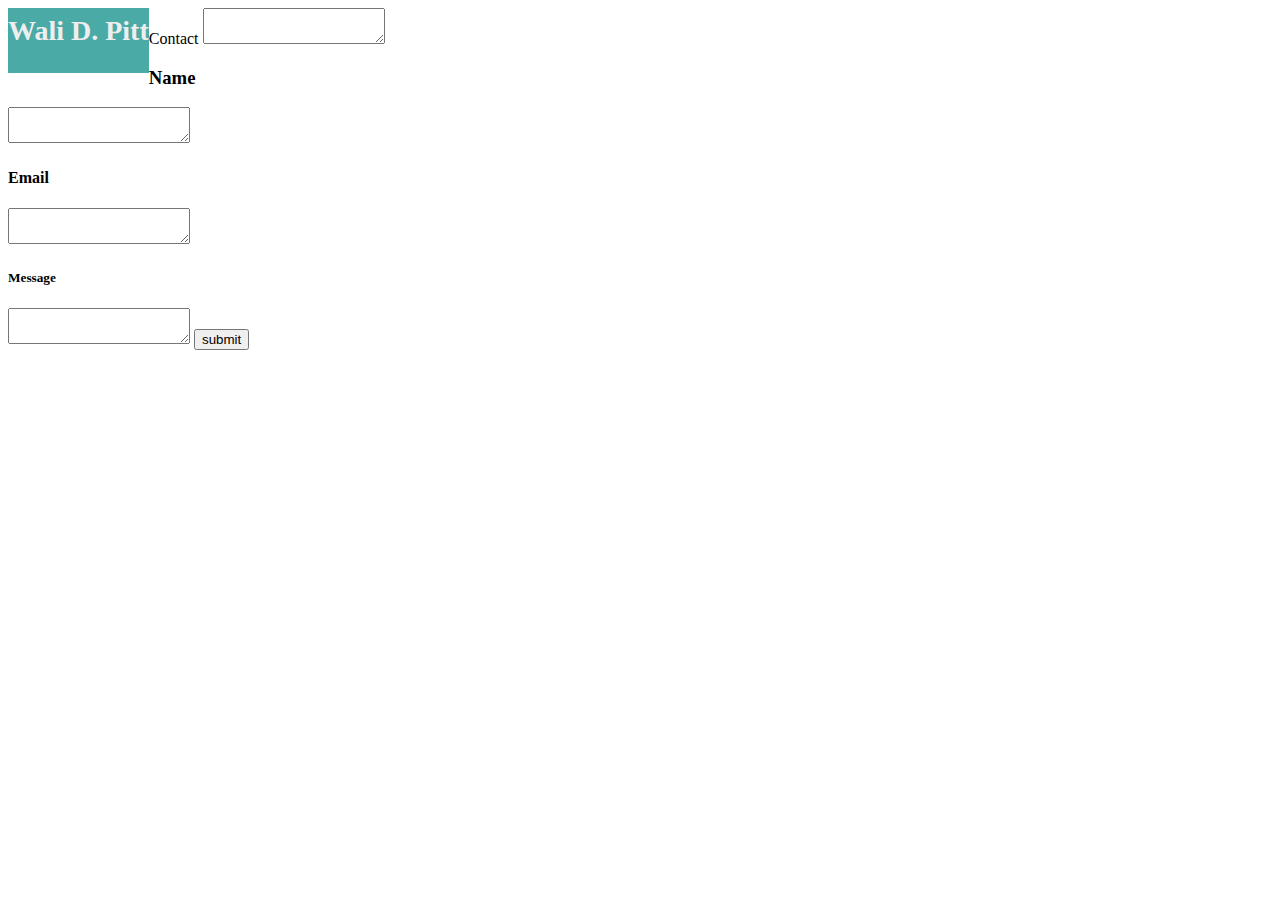
==== contact.html @ c6fd9787 "homework 1" ====
<!DOCTYPE html>
<html lang="en-us">

<head>
  <meta charset="UTF-8">
  <title>Portfolio_Contact</title>
	 <link rel="stylesheet" type="text/css" href="assets/contact/style.css">
</head>

<body>
  <header>
    <h1>Wali D. Pitt</h1>
  </header>

  <div class="container"
 
      <h2>Contact</h2>
      <textarea></textarea>
      <h3>Name</h3>
       <textarea></textarea>
      <h4>Email</h4>
       <textarea></textarea>
      <h5>Message</h5>
       <textarea></textarea>

       <button>submit</button>

        </section>
      </div>
    

</body>

</html>
---- assets/contact/style.css ----
header {
	background-color: #4aaaa5;
	float: left;
	margin: 0px;
	padding: 0px;
	font-family: "Georgia", "Times New Roman", Times, serif;
	font-size: 5px;
	color: #4aaaa5;
	line-height: 100%;

}

#contact-info { 
	border: solid;
	border-width: 1px;
	background: ##4aaaa5; 
	float: left;
	margin: 100px;
	font-family: "Georgia", "Times New Roman", Times, serif;
}
h1 {
	float: 0 auto;
	margin: 0;
	margin-bottom: 20px;
	padding: 20px 0;
	font-size: 28px;
	color: #eee;
	text-align: center;


}
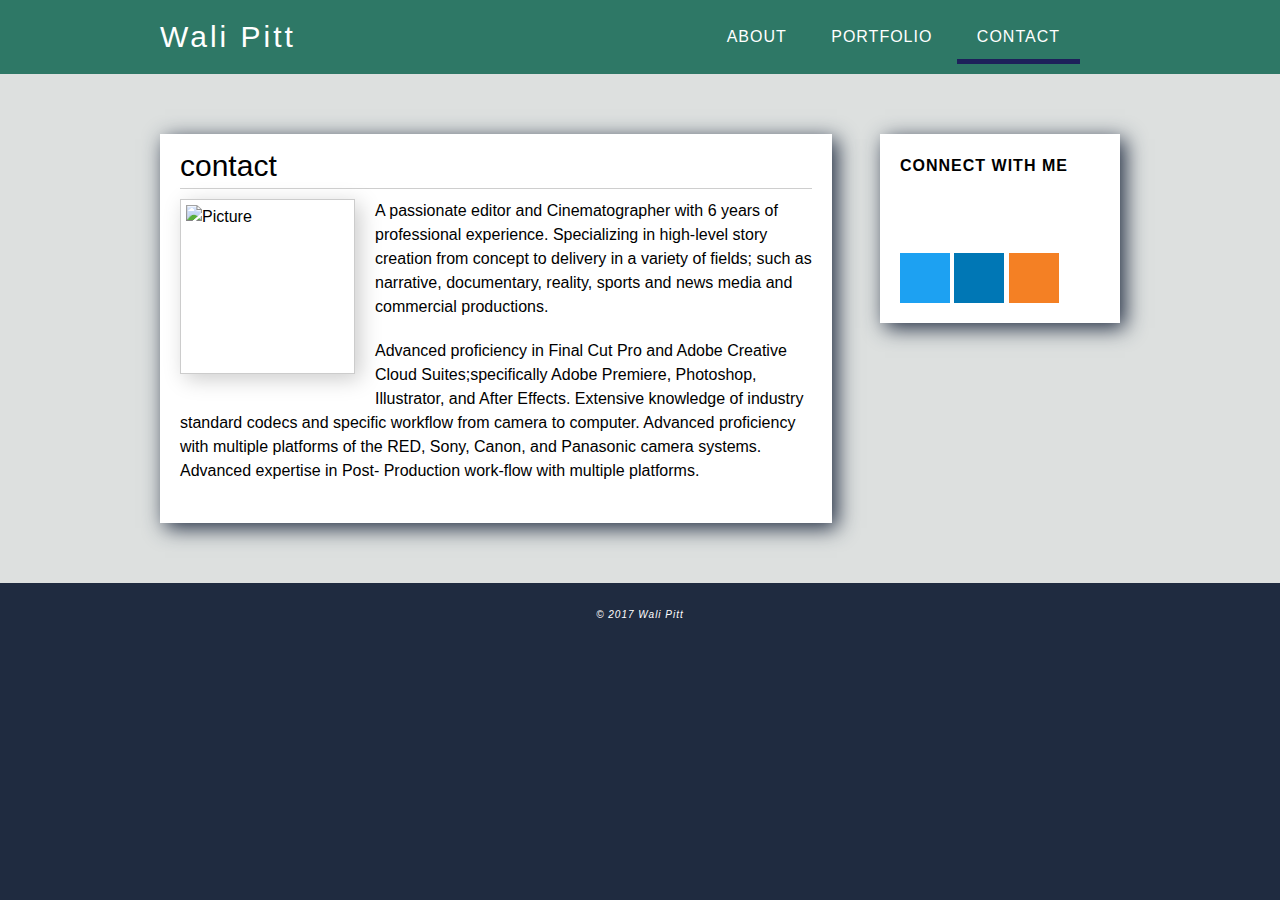
==== commit c808dbbc: "pages updated" ====
--- a/contact.html
+++ b/contact.html
@@ -1,34 +1,54 @@
 <!DOCTYPE html>
-<html lang="en-us">
-
+<html>
 <head>
-  <meta charset="UTF-8">
-  <title>Portfolio_Contact</title>
-	 <link rel="stylesheet" type="text/css" href="assets/contact/style.css">
+  <title>Wali's Basic Portfolio</title>
+  <link rel="stylesheet" type="text/css" href="assets/css/reset.css">
+  <link rel="stylesheet" type="text/css" href="assets/css/style.css">
 </head>
-
 <body>
   <header>
-    <h1>Wali D. Pitt</h1>
-  </header>
+    <div class="container">
+    <div class="brand">
+      <a href="index.html">Wali Pitt</a>
+    </div>
+    <nav>
+      <ul>
+        <li><a href="index.html">About</a></li>
+        <li><a href="Portfolio.html">Portfolio</a></li>
+        <li><a href="contact.html" class="active">Contact<a/></li>
+      </ul>
+      </nav>
+      </div>
+    </header>
+    <main>
+      <div class="container">
+        <div class="content card">
+          <h1>contact</h1>
+          
+          <img src="https://pbs.twimg.com/profile_images/765723677803606016/Vzo2FcZ7.jpg" alt=Picture class="MyPic"/>
 
-  <div class="container"
- 
-      <h2>Contact</h2>
-      <textarea></textarea>
-      <h3>Name</h3>
-       <textarea></textarea>
-      <h4>Email</h4>
-       <textarea></textarea>
-      <h5>Message</h5>
-       <textarea></textarea>
 
-       <button>submit</button>
-
-        </section>
+          
+          <p>
+          A passionate editor and Cinematographer with 6 years of professional experience. Specializing in high-level story creation from concept to delivery in a variety of fields; such as narrative, documentary, reality, sports and news media and commercial productions.</p>
+          
+          <p> Advanced proficiency in Final Cut Pro and Adobe Creative Cloud Suites;specifically Adobe Premiere, Photoshop, Illustrator, and After Effects. Extensive knowledge of industry standard codecs and specific workflow from camera to computer. Advanced proficiency with multiple platforms of the RED, Sony, Canon, and Panasonic camera systems. Advanced expertise in Post- Production work-flow with multiple platforms.</p>
+          
+        </div>
+        <div class="sidebar card">
+          <h2> Connect with me</h2>
+          <ul>
+            <li><a href="#" class="Twitter">Twitter</a></li>
+            <li><a href="#" class="Linkedin">Linkedin</a></li>
+            <li><a href="#" class="StackOverflow">Stack Overflow</a></li>
+          </ul>
+          
+        </div>
       </div>
-    
+    </main>
+    <footer>
+      <p>&copy; 2017 Wali Pitt</p>
+    </footer>
 
 </body>
-
 </html>--- a/assets/css/style.css
+++ b/assets/css/style.css
@@ -0,0 +1,191 @@
+html {
+  box-sizing: border-box;
+}
+*, *:before, *:after {
+  box-sizing: inherit;
+}
+
+body {
+	background: #1F2B40;
+	font-family: Arial, sans-serif;
+	line-height: 24px;
+
+}
+
+header {
+	background: #2E7866;
+
+
+}
+
+main {
+	padding: 60px 0;
+	background: #DDE0DF;
+
+}
+
+footer {
+	text-align: center;
+	color: #fff;
+	padding: 20px 0;
+	clear: both;
+	font-size: 10px;
+	letter-spacing: 1px;
+	font-style: italic;
+}
+
+p { margin-bottom: 20px;
+	
+}
+
+nav {	float: right;
+		width: 45%;
+		text-align: right;
+		margin-top: 15px;
+
+
+}
+
+nav ul li { display: inline;
+
+
+}
+
+nav ul li a{ display: inline-block;
+			text-decoration: none;
+			text-transform: uppercase;
+			padding: 10px 20px;
+			color: #FFFFFF;
+			letter-spacing: 1px;
+
+}
+
+nav ul li a:hover{
+			border-bottom: 5px solid #4E0E2E;
+}
+
+nav ul li a.active { 
+			border-bottom: 5px solid #1D215A;
+}
+
+nav ul li a.active:hover{ 
+			border-bottom: 5px solid #4E0E2E;
+}
+
+
+.brand { float: left;
+		width: 20%;
+		
+
+}
+
+.brand a{ font-size: 30px;
+		display: block;
+		color: #FFFFFF;
+		text-decoration: none;
+		padding: 25px;
+		padding-left: 0;
+		letter-spacing: 3px;
+
+}
+
+.card { background: #fff;
+		box-shadow: 5px 5px 20px #1F2B40;
+		padding: 20px;
+ }
+
+.container { width: 960px; 
+			margin: 0 auto;
+
+			
+
+			
+}
+
+.container:after {
+    content:" ";
+    display:table;
+    clear:both;
+
+
+}
+
+.content { width: 70%;
+		float: left;
+}
+
+.content h1 { font-size: 30px;
+	padding-bottom: 10px;
+	border-bottom: 1px solid #cecece;
+	margin-bottom: 10px;
+
+}
+
+img.MyPic { float: left;
+			width: 175px;
+			height: 175px;
+			margin-right: 20px;
+			margin-bottom: 25px;
+			border: 1px solid #ccc;
+			padding: 5px;
+			box-shadow: 5px 5px 20px #ccc;
+
+ }
+
+
+.sidebar { width: 25%;
+			float: right;
+
+
+		
+}
+
+.sidebar h2 { text-transform: uppercase;
+			letter-spacing: 1px;
+			font-weight: bold;
+			margin-bottom: 25px;
+
+}
+
+.sidebar ul li a { display: block;
+					width: 50px;
+					height: 50px;
+					text-indent: -666666em;
+
+}
+
+.sidebar ul li { display: inline-block;
+
+}
+
+a.Twitter { background-color: #1da1f2;
+}
+
+a.Twitter:hover{ background-color: #657786;
+
+}
+
+
+a.Linkedin { background-color: #0077b5;
+}
+
+a.Linkedin:hover{background-color: #313335;
+}
+
+a.StackOverflow { background-color: #f48024;
+}
+
+a.StackOverflow:hover{ background-color: #bcbbbb;
+
+}
+
+
+img.MyPic { float: left;
+			width: 175px;
+			height: 175px;
+			margin-right: 20px;
+			margin-bottom: 25px;
+			border: 1px solid #ccc;
+			padding: 5px;
+			box-shadow: 5px 5px 20px #ccc;
+		}
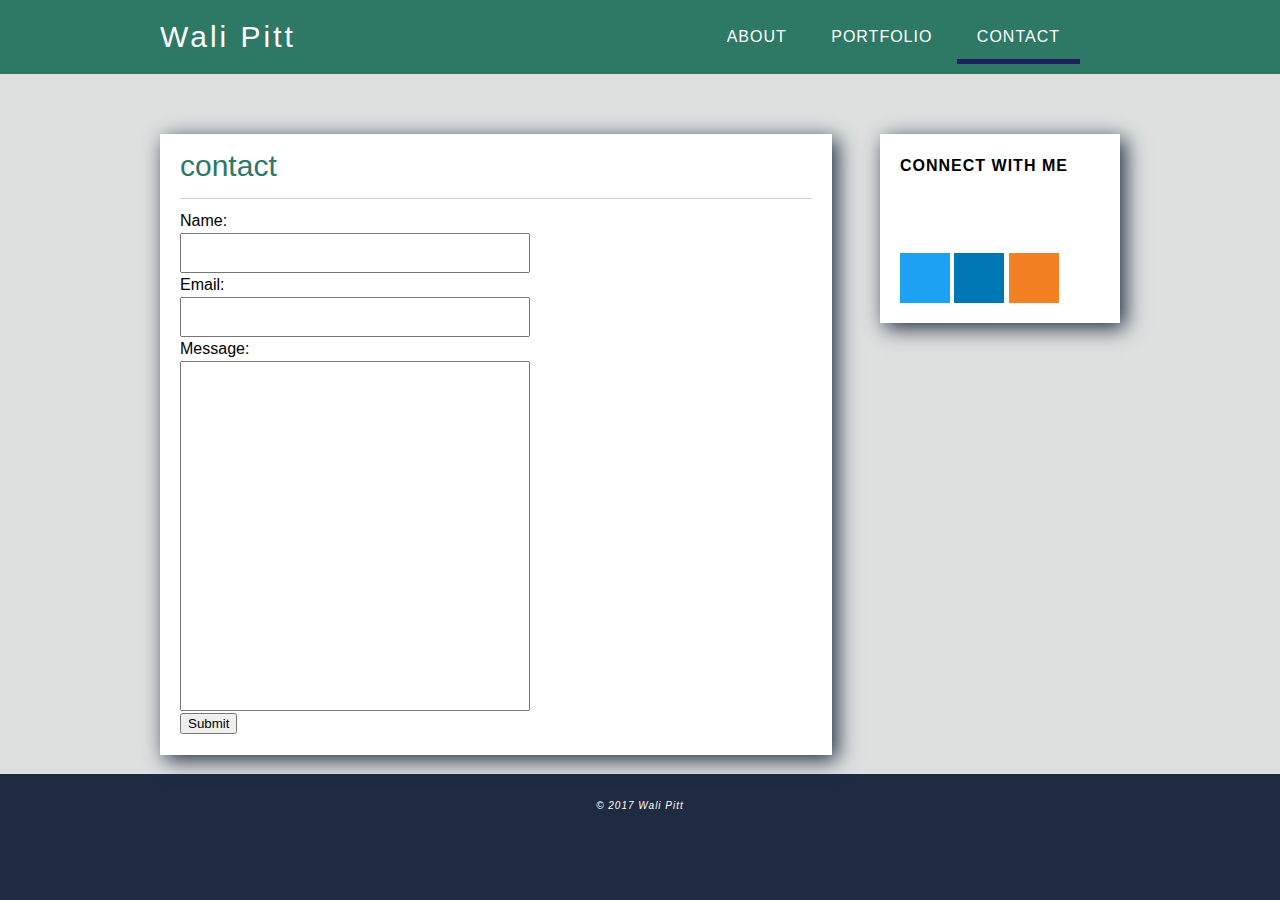
==== commit 7380207d: "homework finished" ====
--- a/contact.html
+++ b/contact.html
@@ -3,7 +3,7 @@
 <head>
   <title>Wali's Basic Portfolio</title>
   <link rel="stylesheet" type="text/css" href="assets/css/reset.css">
-  <link rel="stylesheet" type="text/css" href="assets/css/style.css">
+  <link rel="stylesheet" type="text/css" href="assets/css/contact style.css">
 </head>
 <body>
   <header>
@@ -24,15 +24,19 @@
       <div class="container">
         <div class="content card">
           <h1>contact</h1>
-          
-          <img src="https://pbs.twimg.com/profile_images/765723677803606016/Vzo2FcZ7.jpg" alt=Picture class="MyPic"/>
-
-
-          
-          <p>
-          A passionate editor and Cinematographer with 6 years of professional experience. Specializing in high-level story creation from concept to delivery in a variety of fields; such as narrative, documentary, reality, sports and news media and commercial productions.</p>
-          
-          <p> Advanced proficiency in Final Cut Pro and Adobe Creative Cloud Suites;specifically Adobe Premiere, Photoshop, Illustrator, and After Effects. Extensive knowledge of industry standard codecs and specific workflow from camera to computer. Advanced proficiency with multiple platforms of the RED, Sony, Canon, and Panasonic camera systems. Advanced expertise in Post- Production work-flow with multiple platforms.</p>
+    
+            
+                 Name:<br>
+                  <input type="text" name="firstname" class="namebox"><br>
+                  Email:<br>
+                  <input type="text" name="email" class="email"><br>
+                  Message:<br>
+                  <input type="text" name="lastname" class="messagebox"><br>
+                 
+                  <input type="submit" value="Submit" class="submit">
+  
+            </form>
+        
           
         </div>
         <div class="sidebar card">
--- a/assets/css/contact style.css
+++ b/assets/css/contact style.css
@@ -0,0 +1,203 @@
+html {
+  box-sizing: border-box;
+}
+*, *:before, *:after {
+  box-sizing: inherit;
+}
+
+body {
+	background: #1F2B40;
+	font-family: Arial, sans-serif;
+	line-height: 24px;
+
+}
+
+header {
+	background: #2E7866;
+
+
+}
+
+main {
+	padding: 60px 0;
+	background: #DDE0DF;
+	height: 700px;
+	
+
+}
+
+
+
+footer {
+	text-align: center;
+	color: #fff;
+	padding: 20px 0;
+	clear: both;
+	font-size: 10px;
+	letter-spacing: 1px;
+	font-style: italic;
+}
+
+
+}
+
+form {
+		float: left 0;
+
+
+}
+
+input .messagebox{
+	width: 350px;
+	height: 350px;
+}
+
+.messagebox {
+			height: 350px;
+			width: 350px;
+}
+
+input.namebox {
+				width: 350px;
+				height: 40px;
+}
+
+input.email { 
+			width: 350px;
+			height: 40px;
+
+}
+
+input button .submit {
+		width: 10px;
+		height: 100px;
+}
+
+nav {	float: right;
+		width: 45%;
+		text-align: right;
+		margin-top: 15px;
+
+
+}
+
+nav ul li { display: inline;
+
+
+}
+
+nav ul li a{ display: inline-block;
+			text-decoration: none;
+			text-transform: uppercase;
+			padding: 10px 20px;
+			color: #FFFFFF;
+			letter-spacing: 1px;
+
+}
+
+nav ul li a:hover{
+			border-bottom: 5px solid #4E0E2E;
+}
+
+nav ul li a.active { 
+			border-bottom: 5px solid #1D215A;
+}
+
+nav ul li a.active:hover{ 
+			border-bottom: 5px solid #4E0E2E;
+}
+
+
+.brand { float: left;
+		width: 20%;
+		
+		}
+
+.brand a{ font-size: 30px;
+		display: block;
+		color: #FFFFFF;
+		text-decoration: none;
+		padding: 25px;
+		padding-left: 0;
+		letter-spacing: 3px;
+
+}
+
+.card { background: #fff;
+		box-shadow: 5px 5px 20px #1F2B40;
+		padding: 20px;
+
+ }
+
+.container { width: 960px; 
+			margin: 0 auto;
+}
+
+.container:after {
+    content:" ";
+    display:table;
+    clear:both;
+
+
+}
+
+.content { width: 70%;
+		float: left;
+		clear: both
+
+
+}
+
+.content h1 { font-size: 30px;
+			padding-bottom: 20px;
+			border-bottom: 1px solid #cecece;
+			margin-bottom: 10px;
+			color: #2E7866;
+		}
+
+
+.sidebar { width: 25%;
+		float: right ;
+
+			
+		}
+
+.sidebar h2 { text-transform: uppercase;
+			letter-spacing: 1px;
+			font-weight: bold;
+			margin-bottom: 25px;
+
+}
+
+.sidebar ul li a { display: block;
+					width: 50px;
+					height: 50px;
+					text-indent: -666666em;
+
+}
+
+.sidebar ul li { display: inline-block;
+				float: 0;
+
+
+}
+
+a.Twitter { background-color: #1da1f2;
+}
+
+a.Twitter:hover{ background-color: #657786;
+
+}
+
+
+a.Linkedin { background-color: #0077b5;
+}
+
+a.Linkedin:hover{background-color: #313335;
+}
+
+a.StackOverflow { background-color: #f48024;
+}
+
+a.StackOverflow:hover{ background-color: #bcbbbb;
+}	
